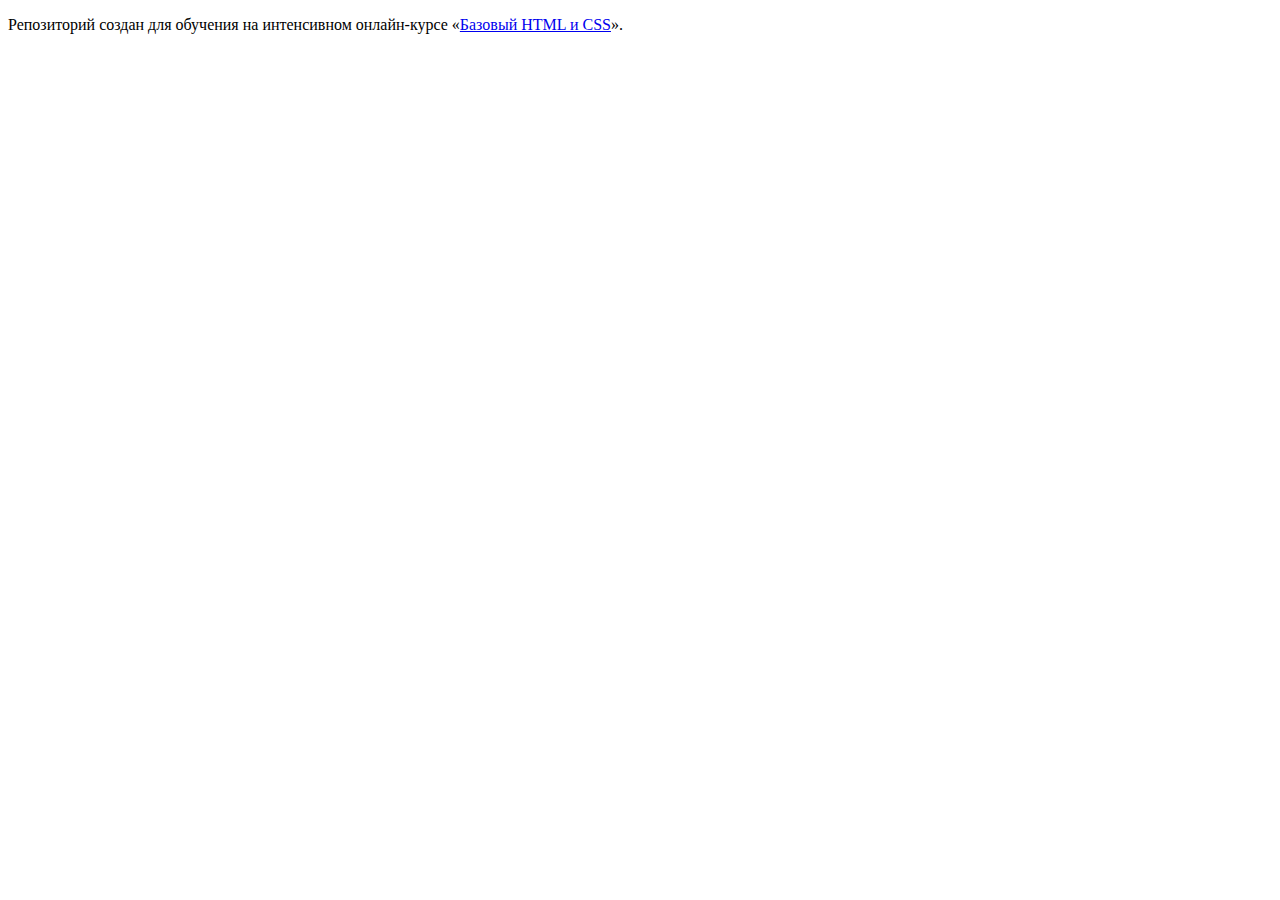
==== index.html @ 06dfddfb ":hatching_chick:" ====
<!DOCTYPE html>
<html lang="ru">
  <head>
    <meta charset="utf-8">
    <title>HTML Academy: Барбершоп</title>
  </head>
  <body>

    <p>Репозиторий создан для обучения на интенсивном онлайн‑курсе «<a href="https://htmlacademy.ru/intensive/htmlcss">Базовый HTML и CSS</a>».</p>

  </body>
</html>
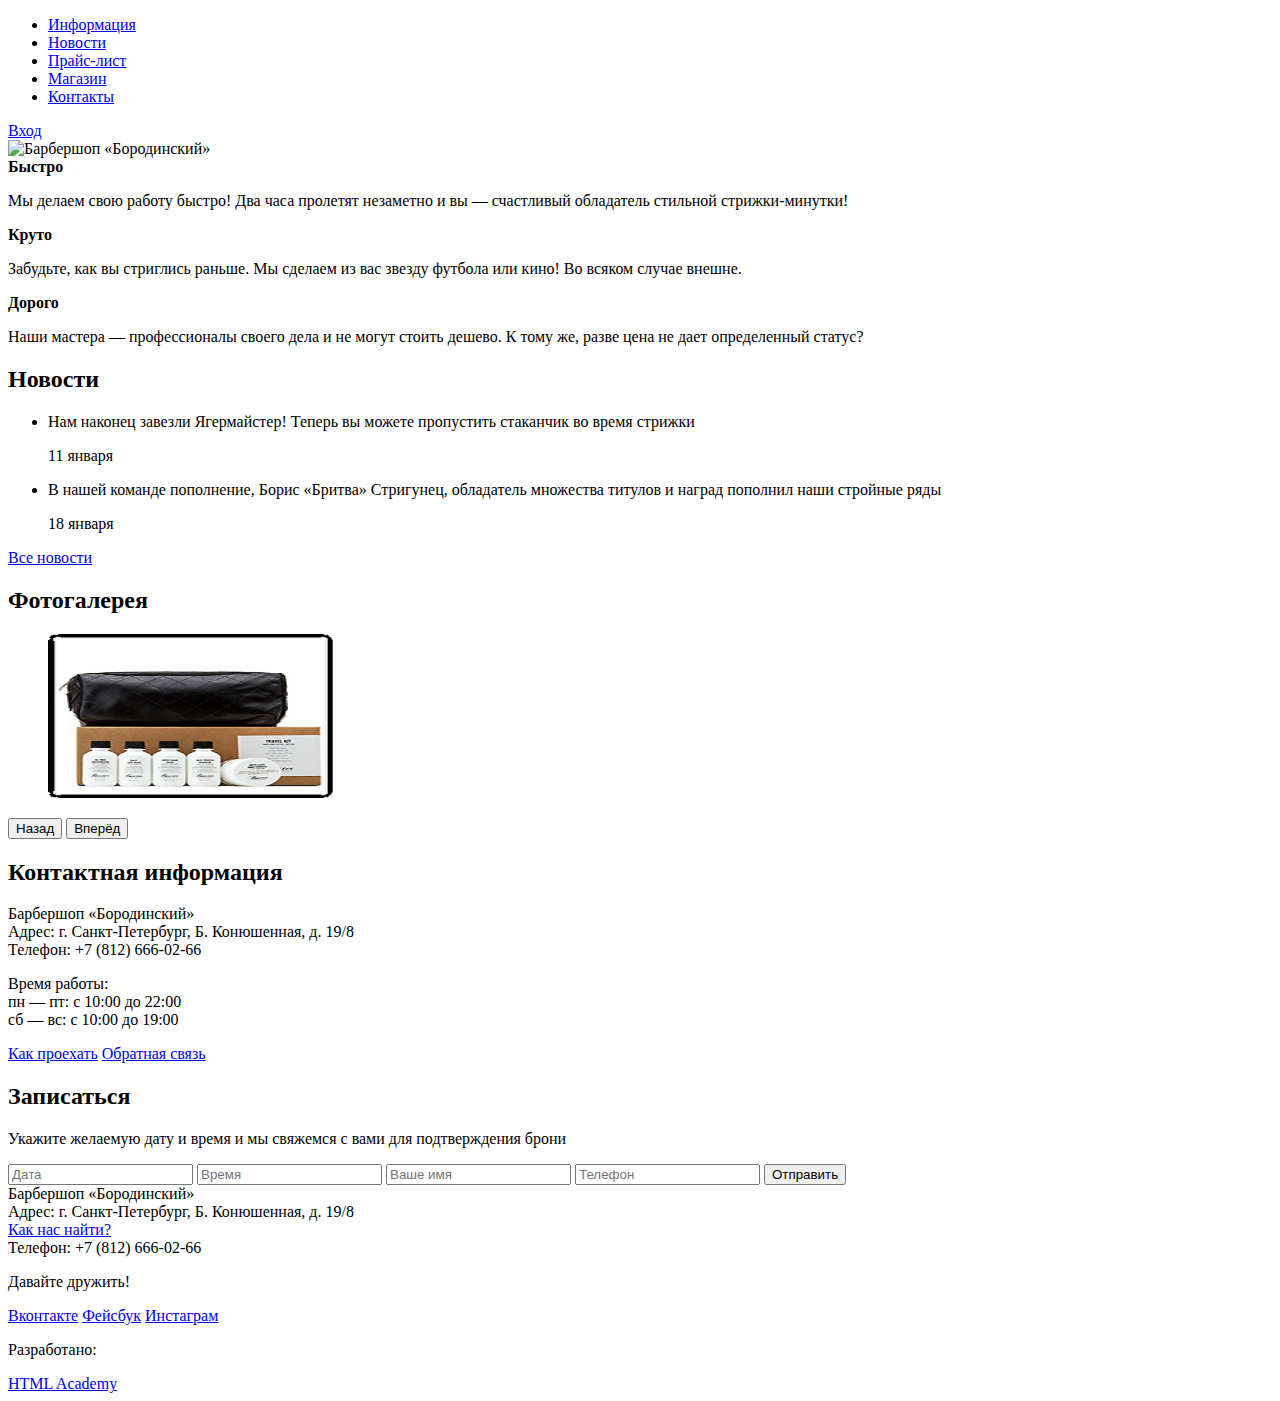
==== commit baae7940: "Подготовка графики и текстовых стилей" ====
--- a/index.html
+++ b/index.html
@@ -1,12 +1,129 @@
 <!DOCTYPE html>
-<html lang="ru">
-  <head>
-    <meta charset="utf-8">
-    <title>HTML Academy: Барбершоп</title>
-  </head>
-  <body>
-
-    <p>Репозиторий создан для обучения на интенсивном онлайн‑курсе «<a href="https://htmlacademy.ru/intensive/htmlcss">Базовый HTML и CSS</a>».</p>
-
-  </body>
+<html lang = "ru">
+    <head>
+        <meta charset="utf-8">
+        <title>Заголовок окна</title>
+    </head>
+    <body>
+    <!-- Содержимое -->
+        <header class="main-header">
+            <div class="container">
+                <nav class="main-navigation">
+                    <ul>
+                        <li>
+                            <a href="#">Информация</a>
+                        </li>
+                        <li>
+                            <a href="#">Новости</a>
+                        </li>
+                        <li>
+                            <a href="#">Прайс-лист</a>
+                        </li>
+                        <li>
+                            <a href="#">Магазин</a>
+                        </li>
+                        <li>
+                            <a href="#">Контакты</a>
+                        </li>
+                    </ul>
+                </nav>
+                <div class="user-block">
+                    <a class="login" href="#">Вход</a>
+                </div>
+            </div>
+        </header>
+        <main class="container">
+            <div class="index-logo">
+                <img src="img/index-logo.png" width="368" height="204" alt="Барбершоп «Бородинский»">
+            </div>
+            <section class="features">
+                    <div class="features-item">
+                        <b class="features-name">Быстро</b>
+                        <p>Мы делаем свою работу быстро! Два часа пролетят незаметно и вы — счастливый обладатель стильной стрижки-минутки!</p>
+                    </div>
+                    <div class="features-item">
+                        <b class="features-name">Круто</b>
+                        <p>Забудьте, как вы стриглись раньше. Мы сделаем из вас звезду футбола или кино! Во всяком случае внешне.</p>
+                    </div>
+                    <div class="features-item">
+                        <b class="features-name">Дорого</b>
+                        <p>Наши мастера — профессионалы своего дела и не могут стоить дешево. К тому же, разве цена не дает определенный статус?</p>
+                    </div>        
+            </section> 
+            <div class="index-content">
+                <div class="index-content-left">
+                    <h2 class="index-content-title">Новости</h2>
+                    <ul class="news-preview">
+                        <li>
+                            <p>Нам наконец завезли Ягермайстер! Теперь вы можете пропустить стаканчик во время стрижки</p>
+                            <time datetime="2016-01-11">11 января</time>
+                        </li>
+                        <li>
+                            <p>В нашей команде пополнение, Борис «Бритва» Стригунец, обладатель множества титулов и наград пополнил наши стройные ряды</p>
+                            <time datetime="2016-01-18">18 января</time>
+                        </li>
+                    </ul>
+                    <a class="btn" href="#">Все новости</a>
+                </div>
+                <div class="index-content-right">
+                    <h2 class="index-content-title">Фотогалерея</h2>
+                    <div class="gallery">
+                        <figure class="gallery-content">
+                            <img src="img/photo-1.jpg" width="286" height="164" alt="">
+                        </figure>
+                        <button class="btn gallery-prev" type="button">Назад</button>
+                        <button class="btn gallery-next" type="button">Вперёд</button>
+                    </div>
+                </div>
+            </div>
+            <div class="index-content">
+                <div class="index-content-left">
+                    <h2 class="index-content-title">Контактная информация</h2>
+                    <p>
+                        Барбершоп «Бородинский»<br>
+                        Адрес: г. Санкт-Петербург, Б. Конюшенная, д. 19/8<br>
+                        Телефон: +7 (812) 666-02-66
+                    </p>
+                    <p>
+                        Время работы:<br>
+                        пн — пт: с 10:00 до 22:00<br>
+                        сб — вс: с 10:00 до 19:00
+                    </p>
+                    <a class="btn" href="#">Как проехать</a>
+                    <a class="btn" href="#">Обратная связь</a>
+                </div>
+                <div class="index-content-right">
+                    <h2 class="index-content-title">Записаться</h2>
+                    <p>Укажите желаемую дату и время и мы свяжемся с вами для подтверждения брони</p>
+                    <form class="appointment-form" action="https://echo.htmlacademy.ru" method="post">
+                        <input type="text" name="date" value="" placeholder="Дата">
+                        <input type="text" name="time" value="" placeholder="Время">
+                        <input type="text" name="name" value="" placeholder="Ваше имя">
+                        <input type="tel" name="phone" value="" placeholder="Телефон">
+                        <button class="btn" type="submit">Отправить</button>
+                    </form>
+                </div>
+            </div>         
+        </main>
+        <footer class="main-footer">
+            <div class="container">
+                <section class="footer-contacts">
+                    Барбершоп «Бородинский»<br>
+                    Адрес: г. Санкт-Петербург, Б. Конюшенная, д. 19/8<br>
+                    <a href="#">Как нас найти?</a><br>
+                    Телефон: +7 (812) 666-02-66
+                </section>
+                <section class="footer-social">
+                    <p>Давайте дружить!</p>
+                    <a class="social-btn social-btn-vk" href="#">Вконтакте</a>
+                    <a class="social-btn social-btn-fb" href="#">Фейсбук</a>
+                    <a class="social-btn social-btn-inst" href="#">Инстаграм</a>
+                </section>
+                <section class="footer-copyright">
+                    <p>Разработано:</p>
+                    <a class="btn" href="https://htmlacademy.ru">HTML Academy</a>
+                </section>
+            </div>
+        </footer>
+    </body>
 </html>
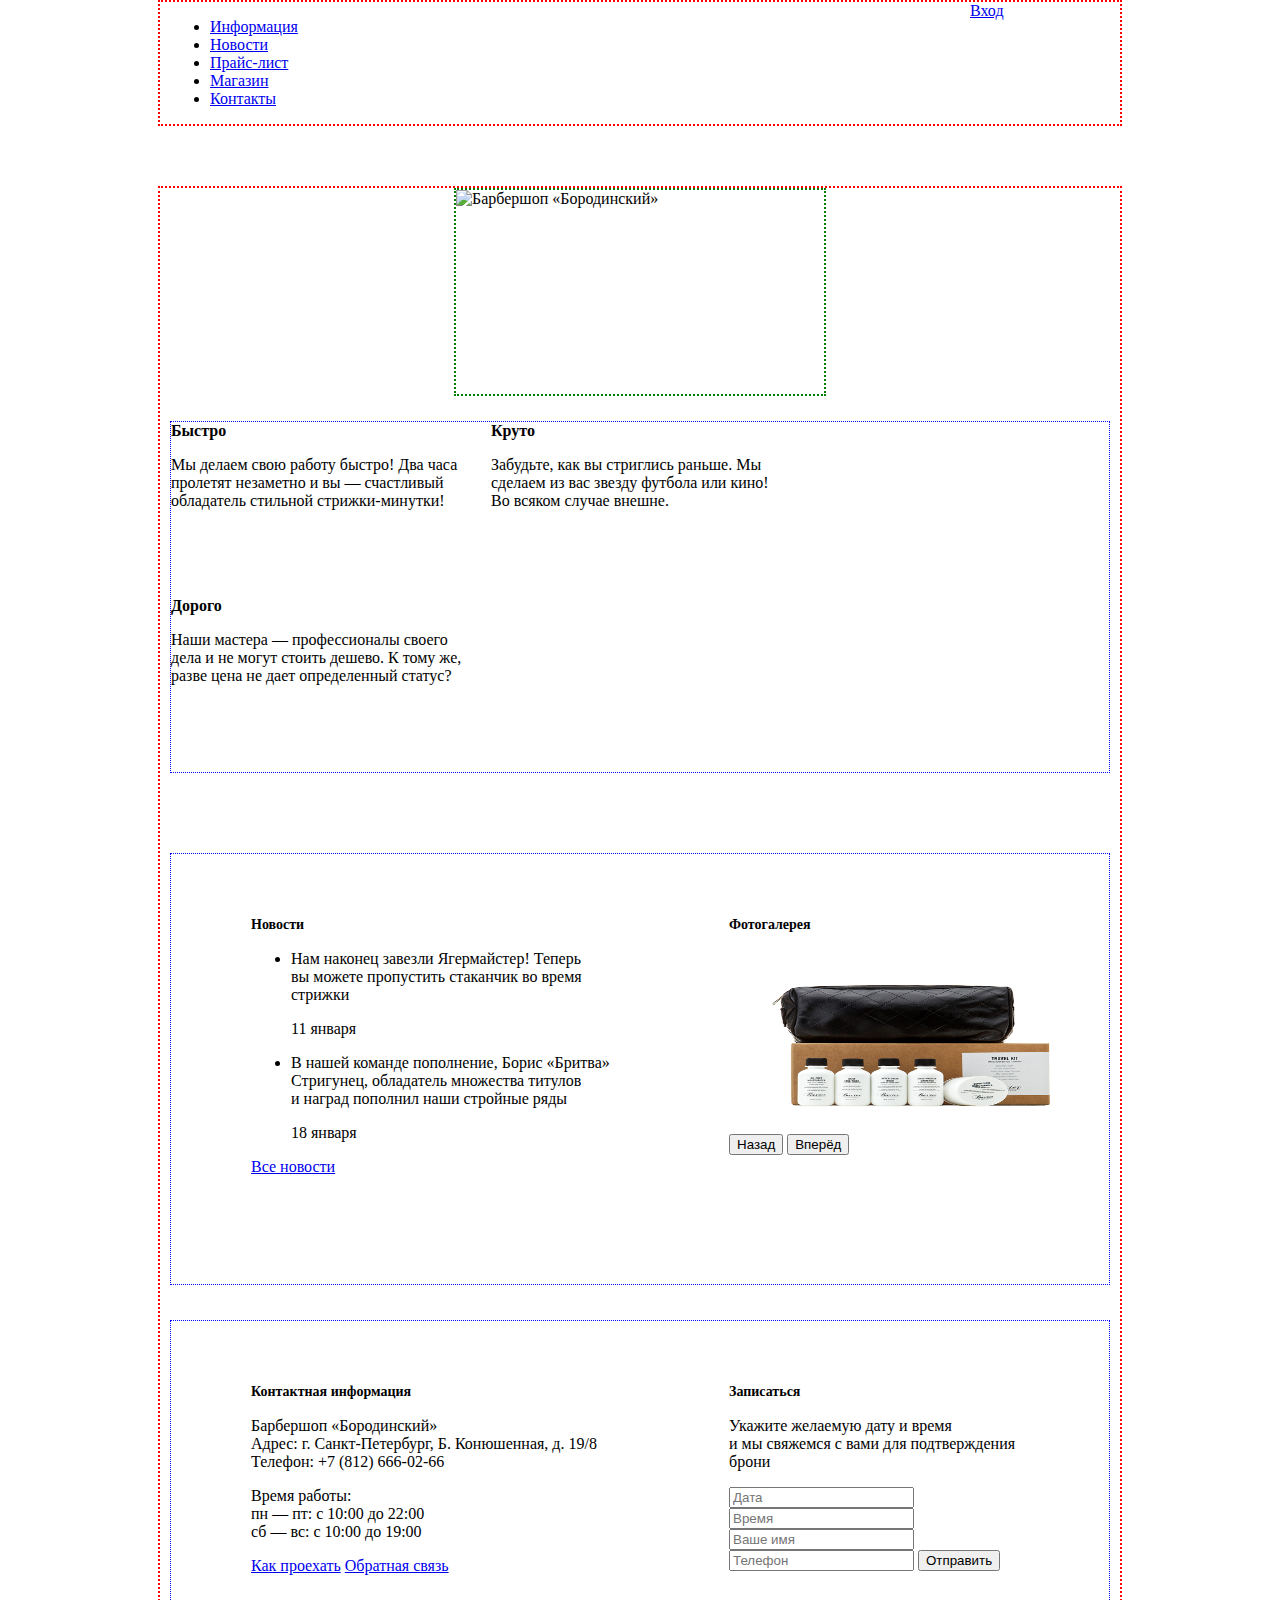
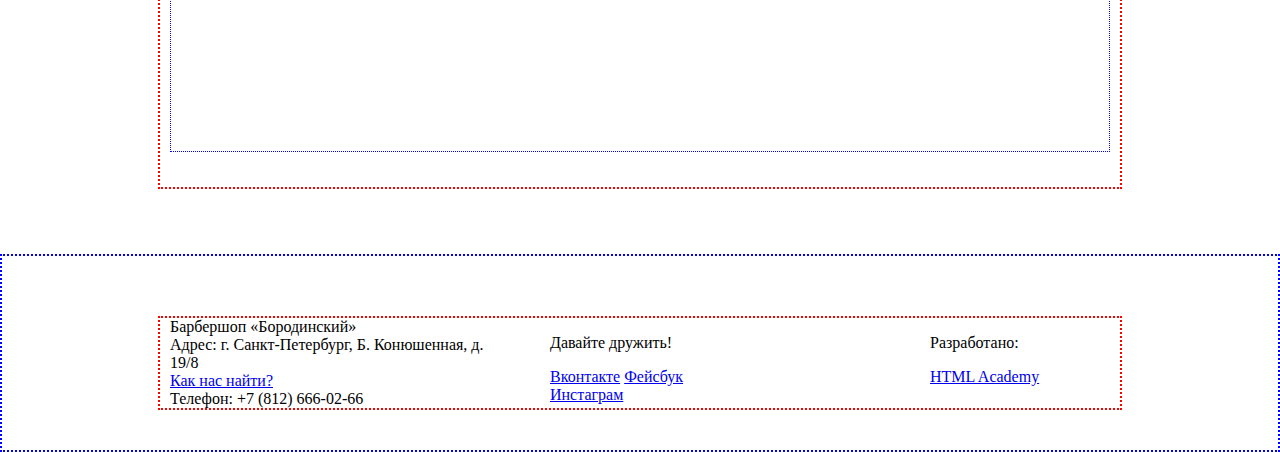
==== commit 9d552a45: "Сетки Барбершопа" ====
--- a/index.html
+++ b/index.html
@@ -3,11 +3,12 @@
     <head>
         <meta charset="utf-8">
         <title>Заголовок окна</title>
+        <link href="css/style.css" rel="stylesheet">
     </head>
     <body>
     <!-- Содержимое -->
         <header class="main-header">
-            <div class="container">
+            <div class="container clearfix">
                 <nav class="main-navigation">
                     <ul>
                         <li>
@@ -36,7 +37,7 @@
             <div class="index-logo">
                 <img src="img/index-logo.png" width="368" height="204" alt="Барбершоп «Бородинский»">
             </div>
-            <section class="features">
+            <section class="features clearfix sb">
                     <div class="features-item">
                         <b class="features-name">Быстро</b>
                         <p>Мы делаем свою работу быстро! Два часа пролетят незаметно и вы — счастливый обладатель стильной стрижки-минутки!</p>
@@ -50,7 +51,7 @@
                         <p>Наши мастера — профессионалы своего дела и не могут стоить дешево. К тому же, разве цена не дает определенный статус?</p>
                     </div>        
             </section> 
-            <div class="index-content">
+            <div class="index-content clearfix sb">
                 <div class="index-content-left">
                     <h2 class="index-content-title">Новости</h2>
                     <ul class="news-preview">
@@ -76,7 +77,7 @@
                     </div>
                 </div>
             </div>
-            <div class="index-content">
+            <div class="index-content clearfix sb">
                 <div class="index-content-left">
                     <h2 class="index-content-title">Контактная информация</h2>
                     <p>
@@ -106,7 +107,7 @@
             </div>         
         </main>
         <footer class="main-footer">
-            <div class="container">
+            <div class="container clearfix">
                 <section class="footer-contacts">
                     Барбершоп «Бородинский»<br>
                     Адрес: г. Санкт-Петербург, Б. Конюшенная, д. 19/8<br>
--- a/css/style.css
+++ b/css/style.css
@@ -0,0 +1,241 @@
+html,
+body {
+  min-width: 1122px;
+  margin: 0;
+  padding: 0;
+}
+
+.dr {
+    border: 2px dotted red;
+}
+
+.dg {
+    border: 2px dotted green;
+}
+
+.db {
+    border: 2px dotted blue;
+}
+
+.sr {
+    border: 1px dotted red;
+}
+
+.sg {
+    border: 1px dotted green;
+}
+
+.sb {
+    border: 1px dotted blue;
+}
+
+h2 {
+font-family: PTSans;
+color: #000000;
+font-size: 14px;
+font-weight: 700;
+line-height: 18px;
+text-align: left;
+
+}
+
+.clearfix::after {
+  content: "";
+
+  display: table;
+  clear: both;
+}
+
+.container {
+  width: 940px;
+  margin: 0 auto;
+  padding: 0 10px;
+
+  border: 2px dotted red;
+}
+
+.logo {
+  float: left;
+  width: 111px;
+  height: 24px;
+  padding: 0 20px;
+
+  border: 2px dotted green;
+}
+
+
+.main-header {
+  margin-bottom: 60px;
+}
+
+.main-navigation {
+  float: left;
+  width: 780px;
+  min-height: 70px;
+
+}
+
+.user-block {
+  float: right;
+  width: 140px;
+  min-height: 70px;
+}
+
+.index-logo {
+  width: 368px;
+  min-height: 204px;
+  margin-right: auto;
+  margin-left: auto;
+  margin-bottom: 25px;
+
+  border: 2px dotted green;
+}
+
+.features {
+  margin-bottom: 80px;
+}
+
+.features-item {
+  float: left;
+  width: 300px;
+  min-height: 175px;
+  margin-right: 20px;
+}
+
+.features-item:last-child {
+  margin-right: 0;
+}
+
+.index-content {
+  margin-bottom: 35px;
+  padding: 50px 80px;
+}
+
+.index-content-left {
+  float: left;
+  width: 380px;
+  min-height: 330px;
+}
+
+.index-content-right {
+  float: right;
+  width: 300px;
+  min-height: 330px;
+}
+
+.breadcrumbs {
+  
+  border: 1px solid green;
+}
+
+.filter {
+  float: left;
+  width: 168px;
+  min-height: 570px;
+  
+
+}
+
+.catalog {
+  float: right;
+
+}
+
+.items {
+  
+  width: 726px;
+  min-height: 606px;
+}
+
+.item {
+  display: inline-block;
+  vertical-align: top;
+  width: 220px;
+  min-height: 286px;
+  margin-right: 10px;
+  margin-bottom: 10px;  
+}
+
+.paginator {
+  float: left;
+  padding: 20px;
+}
+
+.page {
+  width: 1200px;
+  margin: 0 auto; 
+  background: url("../img/fon.jpg"); repeat
+ /**/
+}
+
+.item-photo {
+  float: left;
+  width: 490px;
+}
+
+.item-description {
+  float: right;
+  width: 379px;  
+}
+
+.main-photo {
+  margin-bottom: 21px;
+}
+
+.small-photo {
+  margin-right: 0px;
+}
+
+.main-footer {
+  margin-top: 65px;
+  padding-top: 60px;
+  padding-bottom: 40px;
+
+  border: 2px dotted blue; 
+}
+
+.footer-contacts {
+  float: left;
+  width: 320px;
+  margin-right: 60px;
+  min-height: 90px;
+}
+
+.footer-social {
+  float: left;
+  width: 180px;
+  min-height: 90px;
+}
+
+.footer-copyright {
+  float: right;
+  width: 180px;
+  min-height: 90px;
+}
+
+
+
+
+
+
+
+
+
+
+
+
+
+
+
+
+
+
+
+
+
+
+
+
+
+
+
